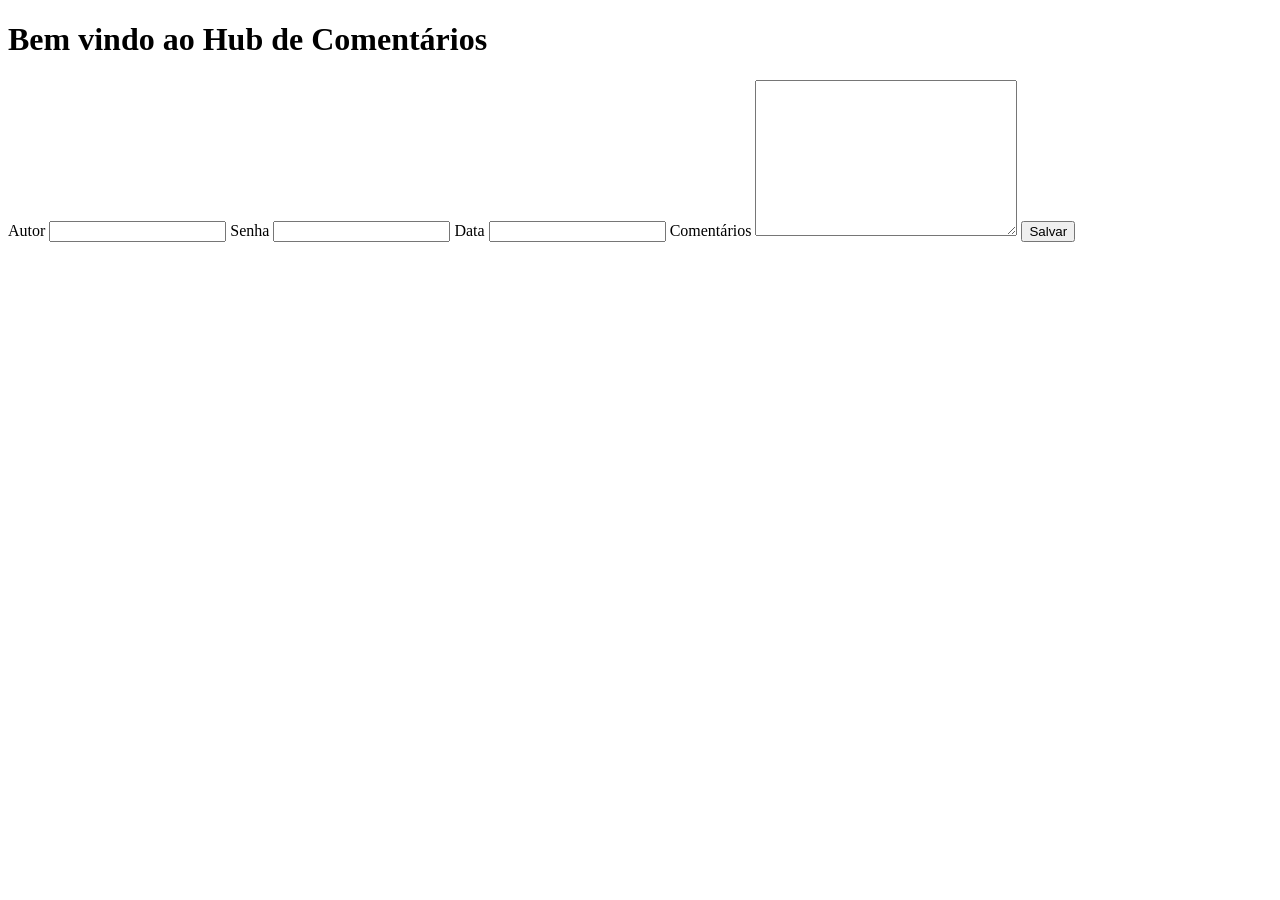
==== app/index.html @ c561abba "JUST THE BASIC" ====
<!DOCTYPE html>
<html lang="pt-br">
<head>
    <meta charset="UTF-8">
    <title>Hub de comentários</title>
    <link rel="stylesheet" href="./style.css">
</head>
<body>
    <h1>Bem vindo ao Hub de Comentários</h1>
    <form action="" method="post">
        <label for="">Autor</label>
        <input type="text" name="autor" id="">
        <label for="">Senha</label>
        <input type="password" name="senha" id="">
        <label for="">Data</label>
        <input type="datetime" name="datahora" id="">
        <label for="campodetexto">Comentários</label>
        <textarea name="campodetexto" id="" cols="30" rows="10"></textarea>
        <input type="submit" value="Salvar">
    </form>


    <script type="module" src="./script.js"></script>
</body>
</html>
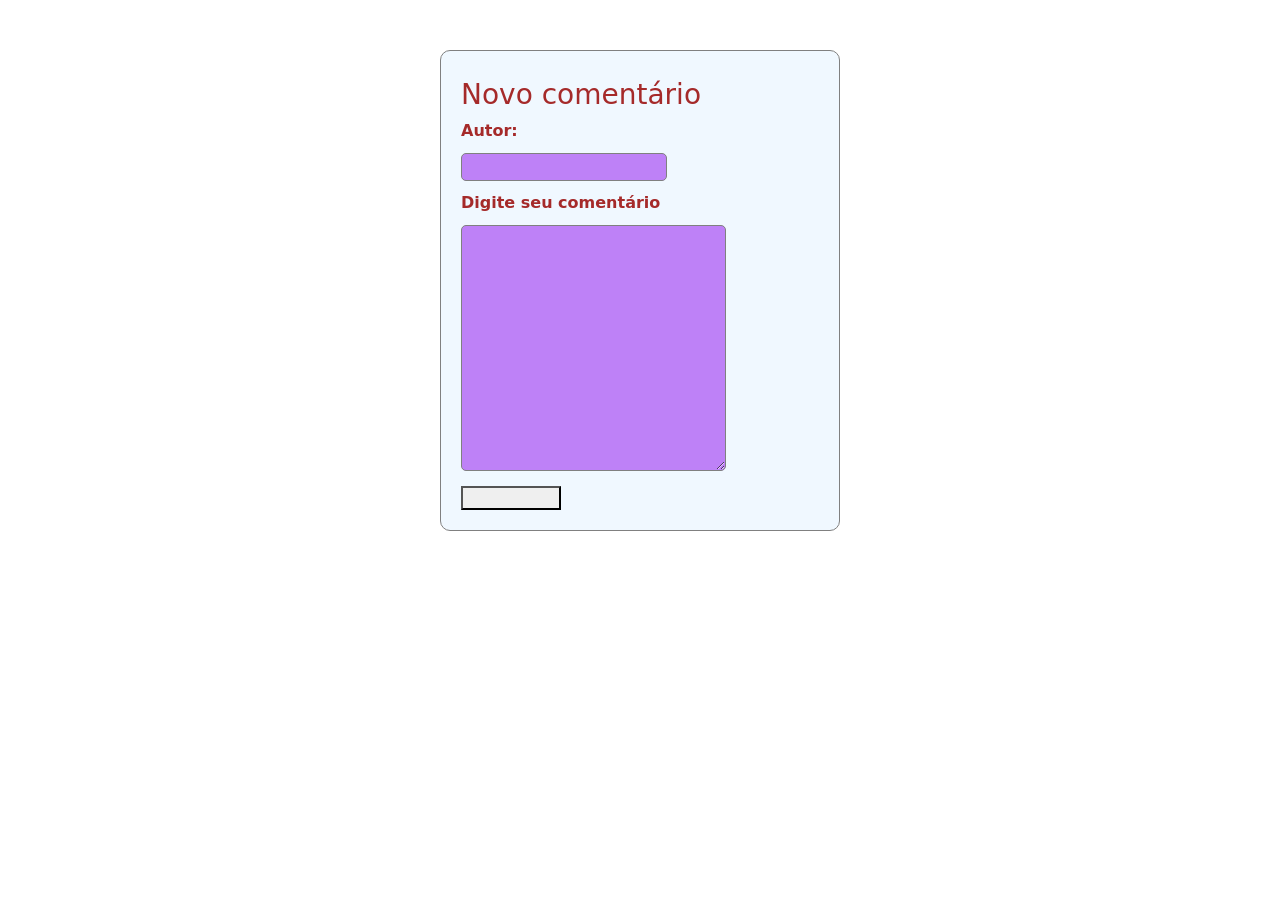
==== commit ccaf2c96: "Criado o inicio do hub de comentarios" ====
--- a/app/index.html
+++ b/app/index.html
@@ -3,23 +3,23 @@
 <head>
     <meta charset="UTF-8">
     <title>Hub de comentários</title>
+    <link href="https://cdn.jsdelivr.net/npm/bootstrap@5.3.3/dist/css/bootstrap.min.css" rel="stylesheet" integrity="sha384-QWTKZyjpPEjISv5WaRU9OFeRpok6YctnYmDr5pNlyT2bRjXh0JMhjY6hW+ALEwIH" crossorigin="anonymous">
     <link rel="stylesheet" href="./style.css">
 </head>
+
 <body>
-    <h1>Bem vindo ao Hub de Comentários</h1>
-    <form action="" method="post">
-        <label for="">Autor</label>
-        <input type="text" name="autor" id="">
-        <label for="">Senha</label>
-        <input type="password" name="senha" id="">
-        <label for="">Data</label>
-        <input type="datetime" name="datahora" id="">
-        <label for="campodetexto">Comentários</label>
-        <textarea name="campodetexto" id="" cols="30" rows="10"></textarea>
-        <input type="submit" value="Salvar">
+    <div class="comentarios" id="form-comentarios">
+        <h3>Novo comentário</h3>
+        <form id="formComment">
+        <label for="autor" id="inputAutor">Autor:</label required>
+        <input type="text" name="autor" id="inputAuthor">
+        <label for="">Digite seu comentário</label>
+        <textarea name="comentario" id="inputComment" cols="30" rows="10"></textarea>
+        <button type="submit" class="btn-submit" value="Enviar">
     </form>
-
-
+    </div>
+    <script src="https://cdn.jsdelivr.net/npm/bootstrap@5.3.3/dist/js/bootstrap.bundle.min.js" integrity="sha384-YvpcrYf0tY3lHB60NNkmXc5s9fDVZLESaAA55NDzOxhy9GkcIdslK1eN7N6jIeHz" crossorigin="anonymous"></script>
     <script type="module" src="./script.js"></script>
 </body>
+
 </html>
--- a/app/style.css
+++ b/app/style.css
@@ -0,0 +1,37 @@
+.comentarios {
+    text-align: left;
+    width: 400px;
+    max-width: 400px;
+    margin: 50px auto;
+    padding: 20px;
+    background-color: aliceblue;
+    color: brown;
+    font-weight: bolder;
+    border: 1px solid gray;
+    border-radius: 10px;
+}
+
+.comentarios * {
+    display: block;
+}
+
+#form-comentarios textarea, input{
+    display: block;
+    background-color: rgb(190, 129, 247);
+    color: aqua;
+    border-radius: 5px;
+    border: 1px solid gray;
+    margin: 10px 0px;
+}
+
+#form-comentarios .btn-submit{
+    margin-top: 15px;
+    padding: 10px;
+    width: 100px;
+    color: aqua;
+}
+
+#form-comentarios h3 {
+    margin: 7px 0px;
+}
+
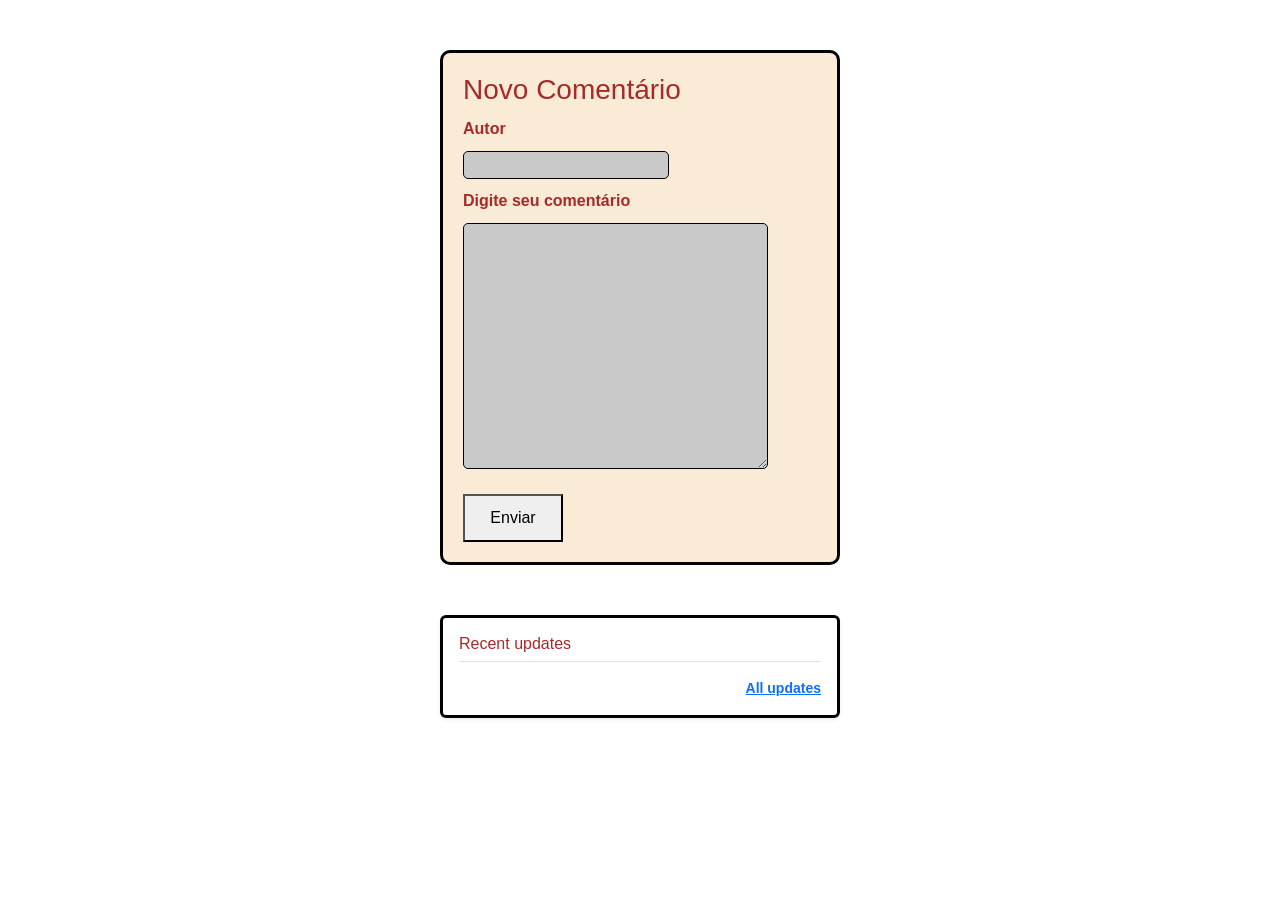
==== commit 8729a181: "alteração front end" ====
--- a/app/index.html
+++ b/app/index.html
@@ -1,24 +1,42 @@
 <!DOCTYPE html>
 <html lang="pt-br">
+
 <head>
     <meta charset="UTF-8">
-    <title>Hub de comentários</title>
-    <link href="https://cdn.jsdelivr.net/npm/bootstrap@5.3.3/dist/css/bootstrap.min.css" rel="stylesheet" integrity="sha384-QWTKZyjpPEjISv5WaRU9OFeRpok6YctnYmDr5pNlyT2bRjXh0JMhjY6hW+ALEwIH" crossorigin="anonymous">
+    <title>Hub de Comentários</title>
+    <link href="https://cdn.jsdelivr.net/npm/bootstrap@5.3.3/dist/css/bootstrap.min.css" rel="stylesheet"
+        integrity="sha384-QWTKZyjpPEjISv5WaRU9OFeRpok6YctnYmDr5pNlyT2bRjXh0JMhjY6hW+ALEwIH" crossorigin="anonymous">
+
     <link rel="stylesheet" href="./style.css">
 </head>
 
 <body>
-    <div class="comentarios" id="form-comentarios">
-        <h3>Novo comentário</h3>
+<!-- ADD NEW COMMENT -->
+    <div class="comments" id="form-comentario">
+        <h3>Novo Comentário</h3>
         <form id="formComment">
-        <label for="autor" id="inputAutor">Autor:</label required>
-        <input type="text" name="autor" id="inputAuthor">
-        <label for="">Digite seu comentário</label>
-        <textarea name="comentario" id="inputComment" cols="30" rows="10"></textarea>
-        <button type="submit" class="btn-submit" value="Enviar">
-    </form>
+            <label for="autor">Autor</label>
+            <input type="text" name="autor" id="inputAuthor" required>
+            <label for="comentario">Digite seu comentário</label>
+            <textarea name="comentario" id="inputComment" cols="30" rows="10" required></textarea>
+            <button type="submit" class="btn-submit">Enviar</button>
+        </form>
     </div>
-    <script src="https://cdn.jsdelivr.net/npm/bootstrap@5.3.3/dist/js/bootstrap.bundle.min.js" integrity="sha384-YvpcrYf0tY3lHB60NNkmXc5s9fDVZLESaAA55NDzOxhy9GkcIdslK1eN7N6jIeHz" crossorigin="anonymous"></script>
+<!-- DISPLAY COMMENTS -->
+    <div class="comments my-3 p-3 bg-body rounded shadow-sm">
+        <h6 class="border-bottom pb-2 mb-0">Recent updates</h6>
+        <div id="comment-feed">
+
+        </div>
+        <small class="d-block text-end mt-3">
+            <a href="#">All updates</a>
+        </small>
+    </div>
+
+
+    <script src="https://cdn.jsdelivr.net/npm/bootstrap@5.3.3/dist/js/bootstrap.bundle.min.js"
+        integrity="sha384-YvpcrYf0tY3lHB60NNkmXc5s9fDVZLESaAA55NDzOxhy9GkcIdslK1eN7N6jIeHz"
+        crossorigin="anonymous"></script>
     <script type="module" src="./script.js"></script>
 </body>
 
--- a/app/style.css
+++ b/app/style.css
@@ -1,37 +1,50 @@
-.comentarios {
+body {
+    font-family: Arial, sans-serif;
+}
+
+.comments {
     text-align: left;
     width: 400px;
     max-width: 400px;
     margin: 50px auto;
     padding: 20px;
-    background-color: aliceblue;
     color: brown;
     font-weight: bolder;
-    border: 1px solid gray;
+    border: 3px solid black;
     border-radius: 10px;
+    background-color: antiquewhite;
 }
 
-.comentarios * {
+.comments *{
     display: block;
 }
 
-#form-comentarios textarea, input{
-    display: block;
-    background-color: rgb(190, 129, 247);
-    color: aqua;
-    border-radius: 5px;
-    border: 1px solid gray;
-    margin: 10px 0px;
+.comments label {
+    margin-top: 10px;
+    margin-bottom: 10px;
 }
 
-#form-comentarios .btn-submit{
-    margin-top: 15px;
+#form-comentario textarea, input {
+    display: block;
+    color: rgb(17, 35, 41);
+    background-color: rgb(201, 201, 201);
+    border-radius: 5px;
+    border: 1px solid black;
+}
+
+#form-comentario .btn-submit{
+    margin-top: 25px;
     padding: 10px;
     width: 100px;
-    color: aqua;
 }
 
-#form-comentarios h3 {
-    margin: 7px 0px;
+#form-comentario form{
+    margin: 10px auto 0px auto;
+    padding: 10px auto 0px auto;
 }
 
+/* #hub-comentarios p{
+    padding-left: 5px;
+    border: 2px solid gold;
+
+} */
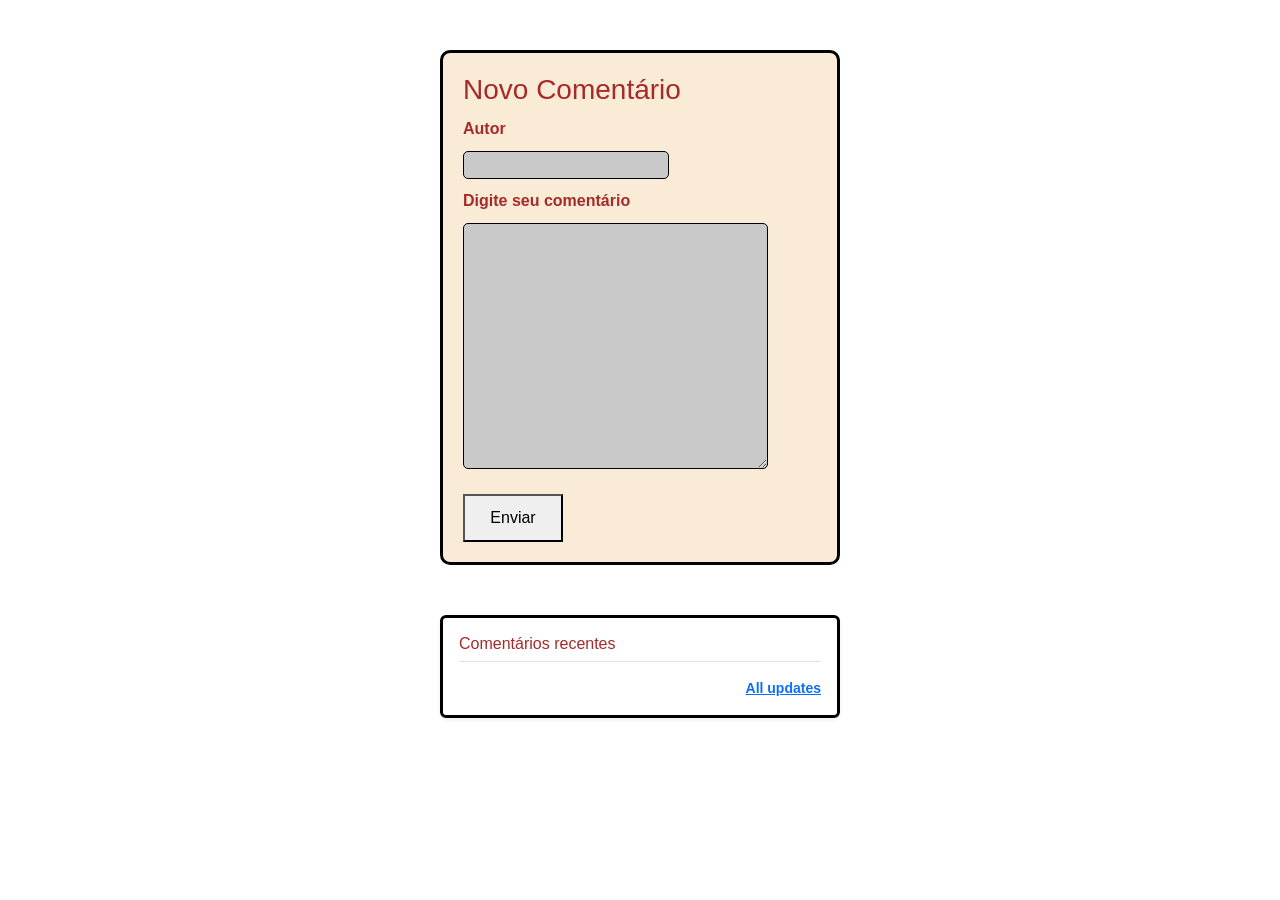
==== commit a2b3bca5: "Apresentação de data e hora no comentário do usuário" ====
--- a/app/index.html
+++ b/app/index.html
@@ -24,7 +24,7 @@
     </div>
 <!-- DISPLAY COMMENTS -->
     <div class="comments my-3 p-3 bg-body rounded shadow-sm">
-        <h6 class="border-bottom pb-2 mb-0">Recent updates</h6>
+        <h6 class="border-bottom pb-2 mb-0">Comentários recentes</h6>
         <div id="comment-feed">
 
         </div>
--- a/app/style.css
+++ b/app/style.css
@@ -24,6 +24,13 @@
     margin-bottom: 10px;
 }
 
+.date {
+    font-size: 12px;
+    color: rgb(17, 35, 41);
+    position: absolute;
+    right: 0;
+}
+
 #form-comentario textarea, input {
     display: block;
     color: rgb(17, 35, 41);
